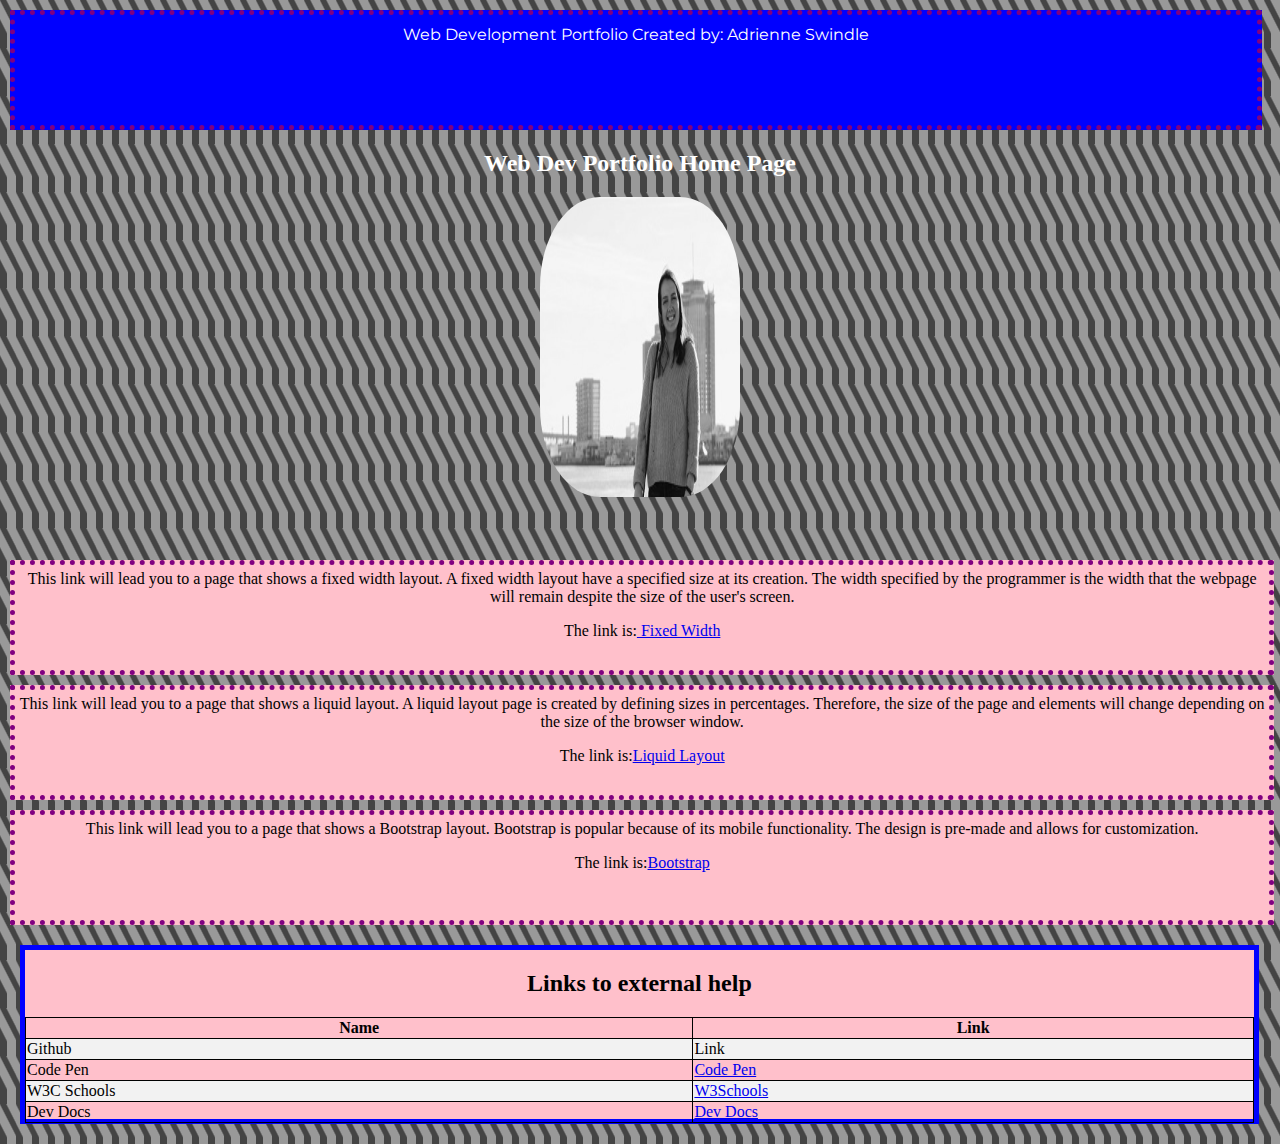
==== index.html @ dee871f7 "Add files via upload" ====
<!DOCTYPE html>
<html lang="en">
<!-- Page created by Adrienne Swindle on September 11, 2019, Version 1.0 -->
<html>

<head>
  <meta charset="UTF-8">
  <meta name="Web Dev Portfolio" content="Web Dev Portfolio">
  <title> Portfolio </title>
  <div id="header">
    <center> Web Development Portfolio Created by: Adrienne Swindle</center>
  </div>
 <style>
   table {
  width:100%;
}
table, th, td {
  border: 1px solid black;
  border-collapse: collapse;
}

</style>
<link rel="stylesheet" type="text/css" href="index.css">
</head>

<body>
  <div id="content">
    <center>
      <h2> Web Dev Portfolio Home Page</h2>
    </center>
    <div id="img">
      <center>
        <img src="Me.jpg" alt="Me in New Orleans" height=300px width=200px>
      </center>
    </div>
  </div>
  <div id="Link1">
    <center> This link will lead you to a page that shows a fixed width layout. A fixed width layout have a specified size at its creation. The width specified by the programmer is the width that the webpage will remain despite the size of the user's screen.
    </center>
    <center>
      <p>The link is:<a href="LayoutOne.html"> Fixed Width</a></p></center>
  </div>
  <div id="Link2">
    <center> This link will lead you to a page that shows a liquid layout. A liquid layout page is created by defining sizes in percentages. Therefore, the size of the page and elements will change depending on the size of the browser window.
    </center>
    <p><center>The link is:<a href="LayoutTwo.html">Liquid Layout</a></center></p>
  </div>
  <div id="Link3">
    <center> This link will lead you to a page that shows a Bootstrap layout. Bootstrap is popular because of its mobile functionality. The design is pre-made and allows for customization. </center>
    <p><center> The link is:<a href="LayoutThree.html">Bootstrap</a></center></p>
  </div>
  <div id="Table">
    <h2><center> Links to external help
      </center></h2>
  <table style="width:100%">
  <tr>
    <th>Name</th>
    <th>Link</th>
  </tr>
  <tr>
    <td>Github</td>
    <td>Link</td>   
  </tr>
  <tr>
    <td>Code Pen</td>
    <td><a href="https://codepen.io/aswindle2"> Code Pen</a>
    </td>   
  </tr>
  <tr>
     <td>W3C Schools</td>
    <td> <a href="https://www.w3schools.com/"> W3Schools</a>
    </td>
    </tr>
  <tr>
      <td>Dev Docs</td>
    <td> <a href="https://devdocs.io/"> Dev Docs</a>
    </td>
    </tr> 
</table>
    
  </div>

</body>

</html>
---- index.css ----
@import url("https://fonts.googleapis.com/css?family=Montserrat:400,400i,700");
body{
  margin: 0px;
  background: linear-gradient(63deg, #999 23%, transparent 23%) 7px 0,
              linear-gradient(63deg, transparent 74%, #999 78%),
              linear-gradient(63deg, transparent 34%, #999 38%, #999 58%, transparent 62%),
              #444;
  background-size: 16px 48px;		  
  /*background-size:contain;*/
  background-repeat:no repeat;
}
#header{
  height: 100px;
  width: 97%;
  Background-color: blue;
  border: purple dotted 5px;
  color: white;
  margin: 10px;
  font-family: Montserrat;
  padding-top: 10px;
}
#content{
  height: 400px;
  width: 100%px;
  color: white;
}
img {
  -webkit-filter: grayscale(100%); /* Safari 6.0 - 9.0 */
  filter: grayscale(100%);
  border-radius: 30%;
}
#Link1{
  height: 100px;
  width:98%;
  background-color: pink;
  margin: 10px;
  border: purple dotted 5px;
  color: black;
  padding-top: 5px;
}
#Link2{
  height: 100px;
  width:98%;
  background-color: pink;
  margin: 10px;
  border: purple dotted 5px;
  color: black;
  padding-top: 5px; 
  }
#Link3{
  height: 100px;
  width:98%;
  background-color: pink;
  margin: 10px;
  border: purple dotted 5px;
  color: black;
  padding-top: 5px; 
}

#Table{
  height: 169px;
  width: 96%;
  background-color: pink;
  margin: 20px;
  border: blue solid 5px;
}	
tr:nth-child(even) {background-color: #f2f2f2;
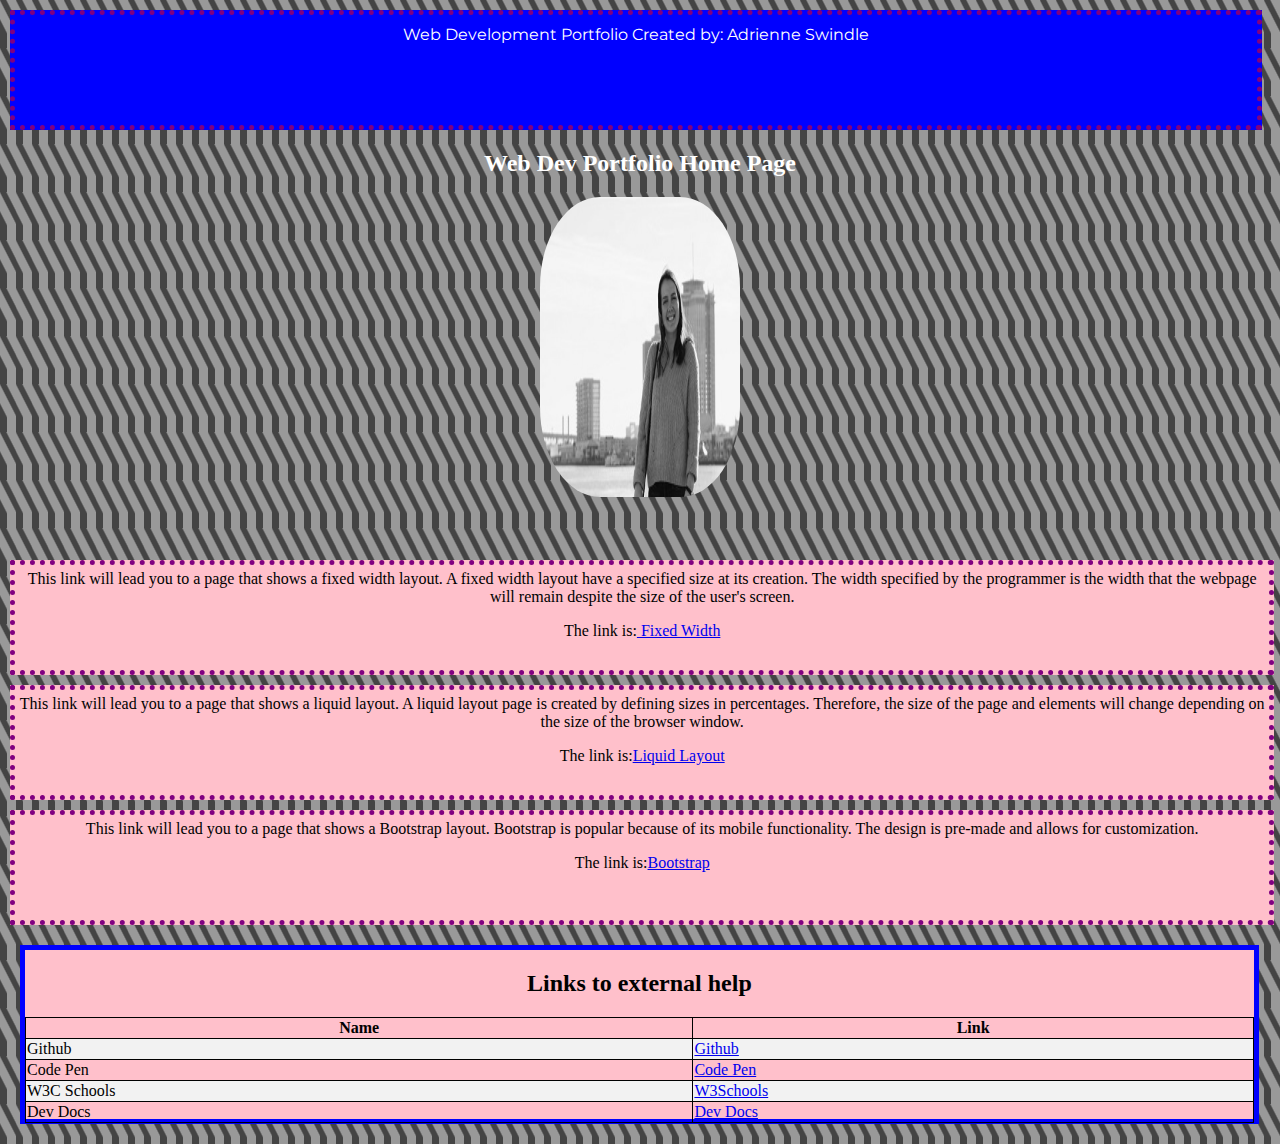
==== commit deb8bb0f: "Add files via upload" ====
--- a/index.html
+++ b/index.html
@@ -59,7 +59,7 @@
   </tr>
   <tr>
     <td>Github</td>
-    <td>Link</td>   
+    <td><a href=" https://aswindle2.github.io/Web-Portfolio/.">Github</a></td>   
   </tr>
   <tr>
     <td>Code Pen</td>
